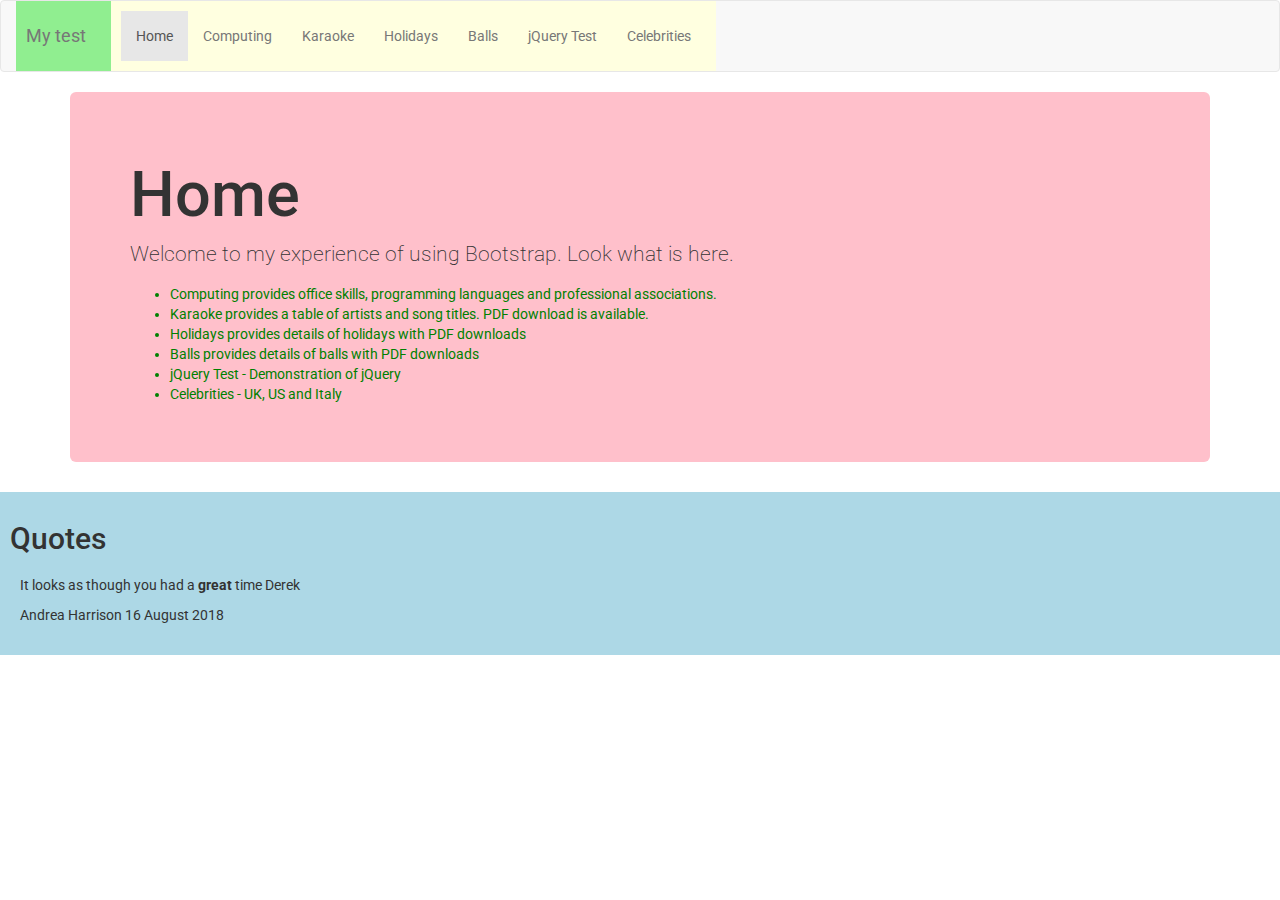
==== index.html @ c8804ea7 "Added contents to index page" ====
<!DOCTYPE html>
<html>
<head>
<meta name="viewport" content="width=device-width, initial-scale=1.0">
<title>Document</title>

<!-- Load Style Sheets -->

<link rel="stylesheet" href="https://maxcdn.bootstrapcdn.com/bootstrap/3.3.7/css/bootstrap.min.css">
<link rel="stylesheet" href="https://maxcdn.bootstrapcdn.com/font-awesome/4.7.0/css/font-awesome.min.css" type="text/css" />
<link rel="stylesheet" href="style.css" type="text/css">

</head>
<body>
    <nav class="navbar navbar-default">
        <div class="container-fluid">
            <!-- Logo -->
            <div class="navbar-header">
                <a href="index.html" class="navbar-brand">My test</a>
            </div>
            
            <!-- navbar -->
            <ul class="nav navbar-nav">
                <li class="active"><a href="index.html">Home</a></li>
                <li><a href="computing.html">Computing</a></li>
                <li><a href="karaoke.html">Karaoke</a></li>
                <li><a href="holidays.html">Holidays</a></li>
                <li><a href="balls.html">Balls</a></li>
                <li><a href="jquerydemo.html">jQuery Test</a></li>
                <li><a href="celebrities.html">Celebrities</a></li>
            </ul>
        </div>    
           
    </nav>
    <article class="container">
        <!-- jumbotron -->
        <section class="jumbotron">
            <h1>Home</h1>
            <p>Welcome to my experience of using Bootstrap.
            Look what is here.</p>
            <ul class="list-items">
                <li>Computing provides office skills, programming languages and professional associations.</li>
                <li>Karaoke provides a table of artists and song titles.  PDF download is available.</li>
                <li>Holidays provides details of holidays with PDF downloads</li>
                <li>Balls provides details of balls with PDF downloads</li>
                <li>jQuery Test - Demonstration of jQuery</li>
                <li>Celebrities - UK, US and Italy</li>
            </ul>
        </section>
        <!-- /.jumbotron -->
     </article>   
        
        <!-- Liked Comments -->
        <section class="liked">
            <div class="row">
                <div class="col-xs-12">
            <h2>Quotes</h2>
            <div class="liked">
                <p>It looks as though you had a <strong>great</strong> time Derek</p>
                <p>Andrea Harrison 16 August 2018</p>
            </div>
        </div>
        </section>
        
       
</body>
</html>
---- style.css ----
/* Import Font */

@import url('https://fonts.googleapis.com/css?family=Roboto');

/* Body */

body {

    font-family: "Roboto", Arial, Verdana, sans-serif;
    height: 100%;
}

/* Liked Comments */

.liked {
    background-color: lightblue;
    padding: 10px;
}

/* Jumbotron */

.jumbotron {
    background-color: pink;
}

/* List Items */

.list-items {
    color: green;
}

.list-items a {
    text-decoration: none;
    color: orange;
}

.list-items a:hover {
    text-decoration: none;
    color: purple;
}

/* Download PDF */

.download-pdf {
    color: #676767;
    text-align: center;
    font-size: 18px;
    padding-left: 5px;
}

.download-pdf i:hover{
    color: #e84610;
    transition: all 0.35s ease-in-out;
    -moz-transition: all 0.35s ease-in-out;
    -webkit-transition: all 0.35s ease-in-out;
    -o-transition: all 0.35s ease-in-out;
}


/* Margin Styles */
.mgn-col {
    margin-left: 10px;
}

/* Navbar Styles */
.navbar-header {
    background-color: lightgreen;
    padding: 10px;
}

.navbar-nav {
    background-color: lightyellow;
    padding: 10px;
}

/* Table Styles */
th {
    background-color: lightblue;
}
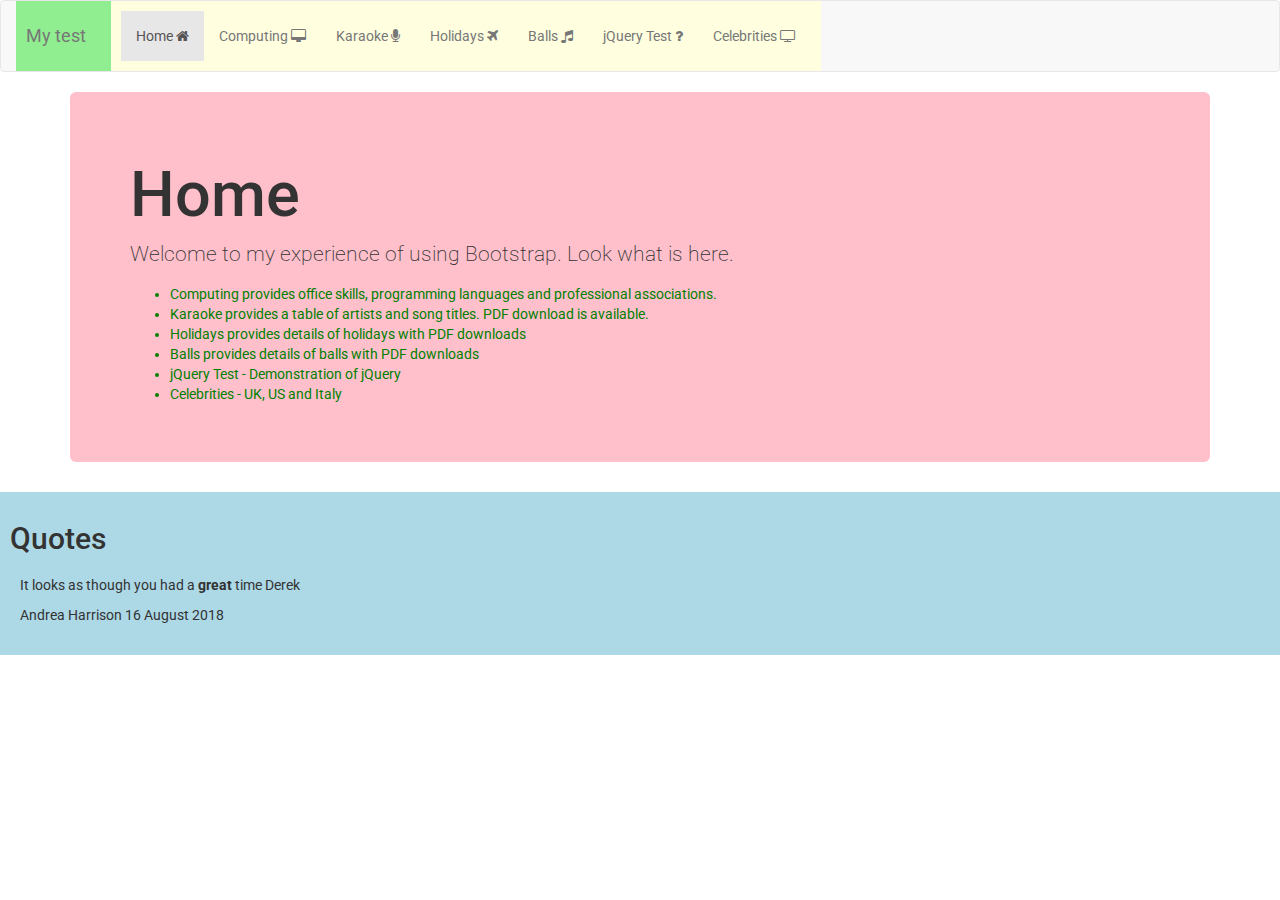
==== commit e7e10d2f: "Added Font Icons" ====
--- a/index.html
+++ b/index.html
@@ -19,15 +19,15 @@
                 <a href="index.html" class="navbar-brand">My test</a>
             </div>
             
-            <!-- navbar -->
+            <!-- navbar with icons -->
             <ul class="nav navbar-nav">
-                <li class="active"><a href="index.html">Home</a></li>
-                <li><a href="computing.html">Computing</a></li>
-                <li><a href="karaoke.html">Karaoke</a></li>
-                <li><a href="holidays.html">Holidays</a></li>
-                <li><a href="balls.html">Balls</a></li>
-                <li><a href="jquerydemo.html">jQuery Test</a></li>
-                <li><a href="celebrities.html">Celebrities</a></li>
+                <li class="active"><a href="index.html">Home <i class="fa fa-home" aria-hidden="true"></i></a></li>
+                <li><a href="computing.html">Computing <i class="fa fa-desktop" aria-hidden="true"></i></a></li>
+                <li><a href="karaoke.html">Karaoke <i class="fa fa-microphone" aria-hidden="true"></i></a></li>
+                <li><a href="holidays.html">Holidays <i class="fa fa-plane" aria-hidden="true"></i></a></li>
+                <li><a href="balls.html">Balls <i class="fa fa-music" aria-hidden="true"></i></a></li>
+                <li><a href="jquerydemo.html">jQuery Test <i class="fa fa-question" aria-hidden="true"></i></a></li>
+                <li><a href="celebrities.html">Celebrities <i class="fa fa-television" aria-hidden="true"></i></a></li>
             </ul>
         </div>    
            
--- a/style.css
+++ b/style.css
@@ -39,24 +39,6 @@
     color: purple;
 }
 
-/* Download PDF */
-
-.download-pdf {
-    color: #676767;
-    text-align: center;
-    font-size: 18px;
-    padding-left: 5px;
-}
-
-.download-pdf i:hover{
-    color: #e84610;
-    transition: all 0.35s ease-in-out;
-    -moz-transition: all 0.35s ease-in-out;
-    -webkit-transition: all 0.35s ease-in-out;
-    -o-transition: all 0.35s ease-in-out;
-}
-
-
 /* Margin Styles */
 .mgn-col {
     margin-left: 10px;
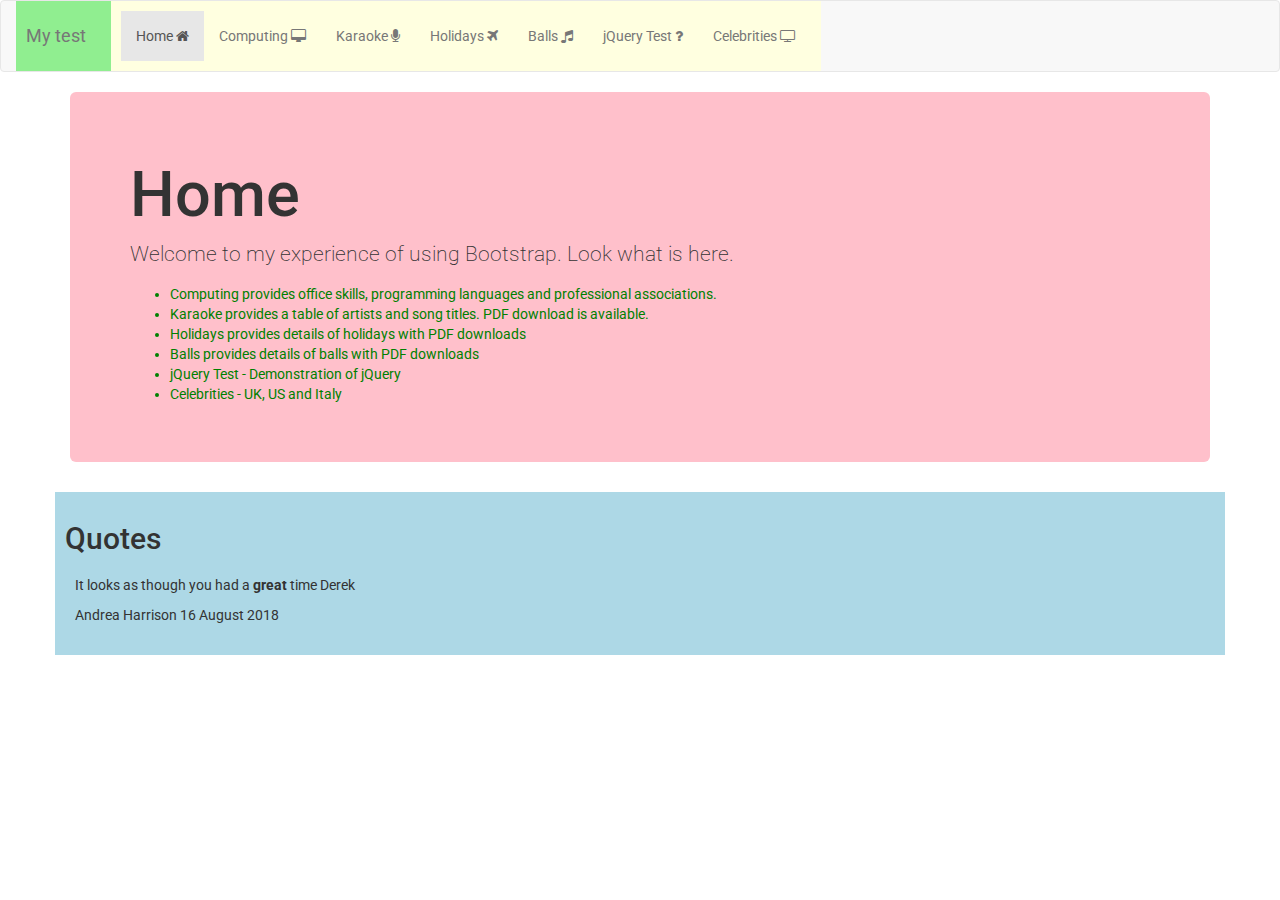
==== commit b6dedc51: "Updated contents of balls.html" ====
--- a/index.html
+++ b/index.html
@@ -51,7 +51,7 @@
      </article>   
         
         <!-- Liked Comments -->
-        <section class="liked">
+        <section class="container liked">
             <div class="row">
                 <div class="col-xs-12">
             <h2>Quotes</h2>
@@ -60,6 +60,7 @@
                 <p>Andrea Harrison 16 August 2018</p>
             </div>
         </div>
+        </div>
         </section>
         
        
--- a/style.css
+++ b/style.css
@@ -58,4 +58,21 @@
 /* Table Styles */
 th {
     background-color: lightblue;
+}
+
+
+/* Download PDF Styles */
+.download-pdf {
+    color: green;
+    text-align: center;
+    font-size: 18px;
+    padding-left: 5px;
+}
+
+.download-pdf i:hover {
+    color: orange;
+    transition: all 0.35s ease-in-out;
+    -moz-transition: all 0.35s ease-in-out;
+    -webkit-transition: all 0.35s ease-in-out;
+    -o-transition: all 0.35s ease-in-out;
 }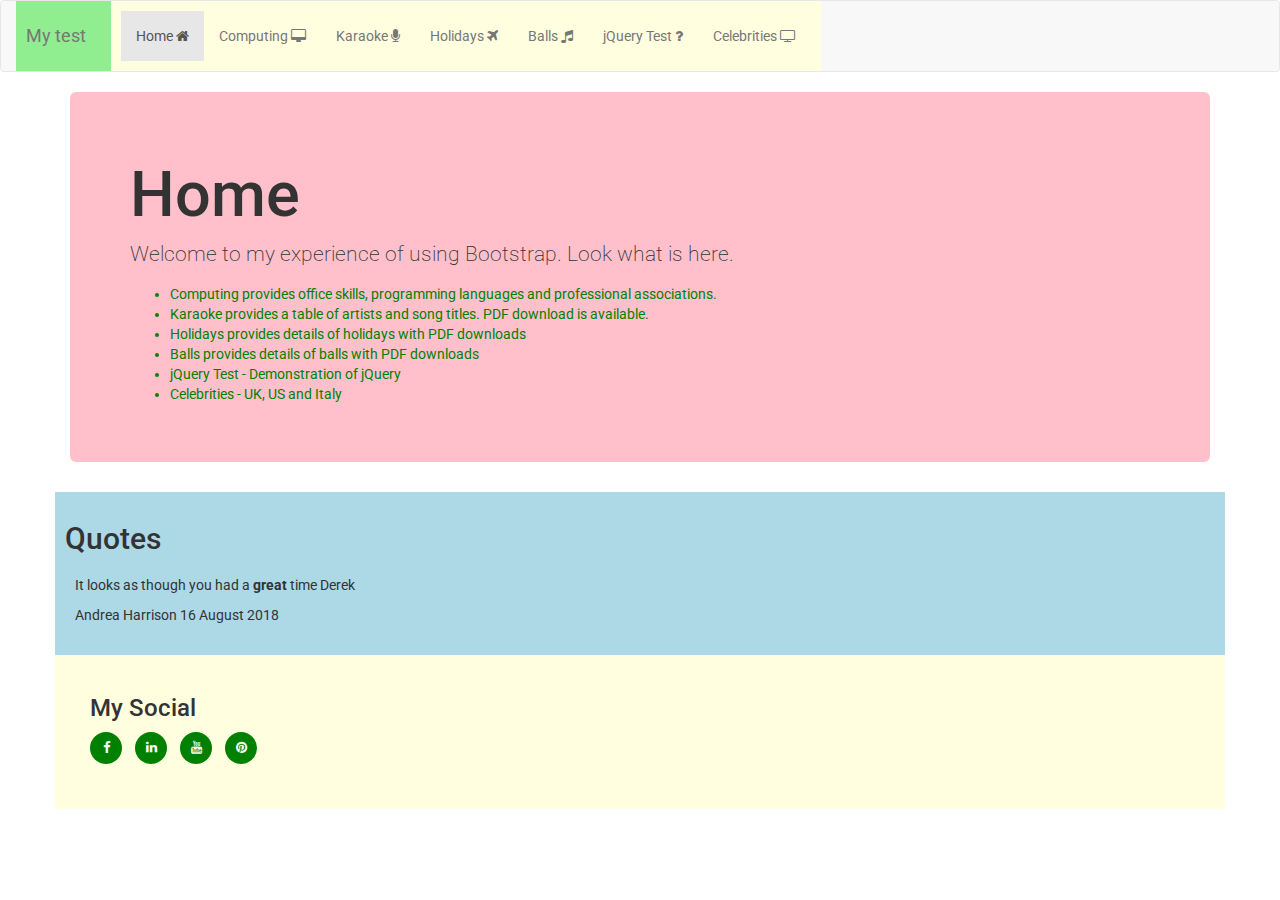
==== commit e40a4de9: "Added footer styles and social links to index page" ====
--- a/index.html
+++ b/index.html
@@ -63,6 +63,18 @@
         </div>
         </section>
         
-       
+        <!-- Footer -->
+       <footer class="container">
+           <div class="row" id="footer-details">
+               <h3>My Social</h3>
+               <ul class="list-inline social-links">
+    
+                    <li><a target="_blank" href="https://www.facebook.com/derek.dhammaloka" title="Facebook"><i class="fa fa-facebook"></i></a></li>
+                    <li><a target="_blank" href="https://www.linkedin.com/in/derekdhammaloka" title="LinkedIn"><i class="fa fa-linkedin"></i></a></li>
+                    <li><a target="_blank" href="https://www.youtube.com/user/derekthesec" title="YouTube"><i class="fa fa-youtube"></i></a></li>
+                    <li><a target="_blank" href="https://www.pinterest.co.uk/derekthesec" title="Pinterest"><i class="fa fa-pinterest"></i></a></li>
+               </ul>
+           </div>
+       </footer>
 </body>
 </html>--- a/style.css
+++ b/style.css
@@ -75,4 +75,41 @@
     -moz-transition: all 0.35s ease-in-out;
     -webkit-transition: all 0.35s ease-in-out;
     -o-transition: all 0.35s ease-in-out;
-}+}
+
+/* Footer */
+footer {
+    background-color: lightyellow;
+    min-height: 50px;
+    margin: 0;
+}
+
+.social-links {
+    padding-bottom: 15px;
+}
+
+.social-links li a i {
+    width: 32px;
+    height: 32px;
+    padding: 12px 0px;
+    border-radius: 50%;
+    font-size: 13px;
+    line-height: 7px;
+    text-align: center;
+    color: #fafafa;
+    background: green;
+    transition: all 0.35s ease-in-out;
+    -moz-transition: all 0.35s ease-in-out;
+    -webkit-transition: all 0.35s ease-in-out;
+    -o-transition: all 0.35s ease-in-out;
+    
+}
+
+.social-links li a i:hover {
+    background: purple;
+    
+}
+
+#footer-details {
+    margin: 20px;
+}
